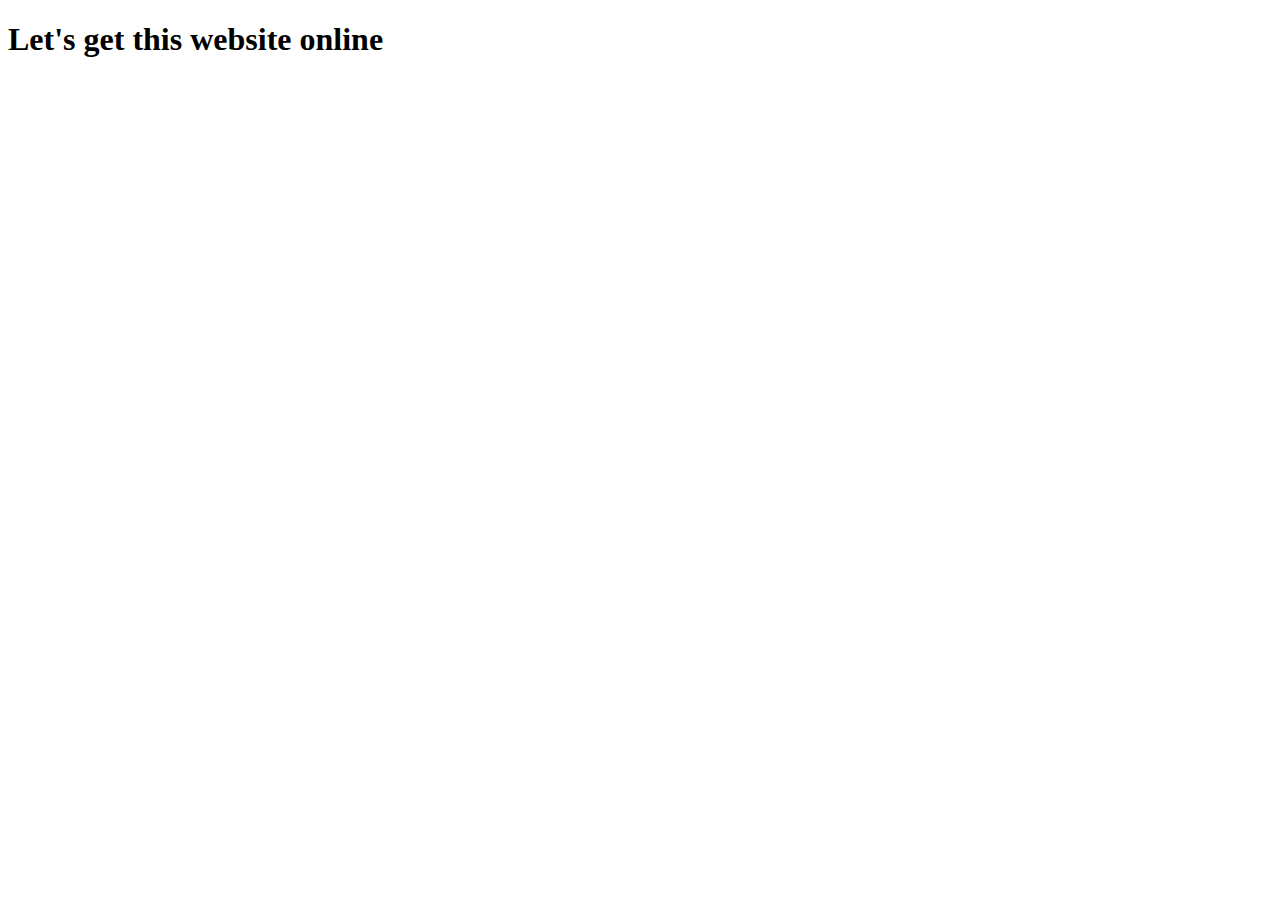
==== site/index.html @ 0ffa520a "Update html" ====
<!DOCTYPE html>
<html lang="en" dir="ltr">
  <head>
    <meta charset="utf-8">
    <title> A Starting Point </title>
  </head>
  <body>
    <h1> Let's get this website online </h1>
  </body>
</html>
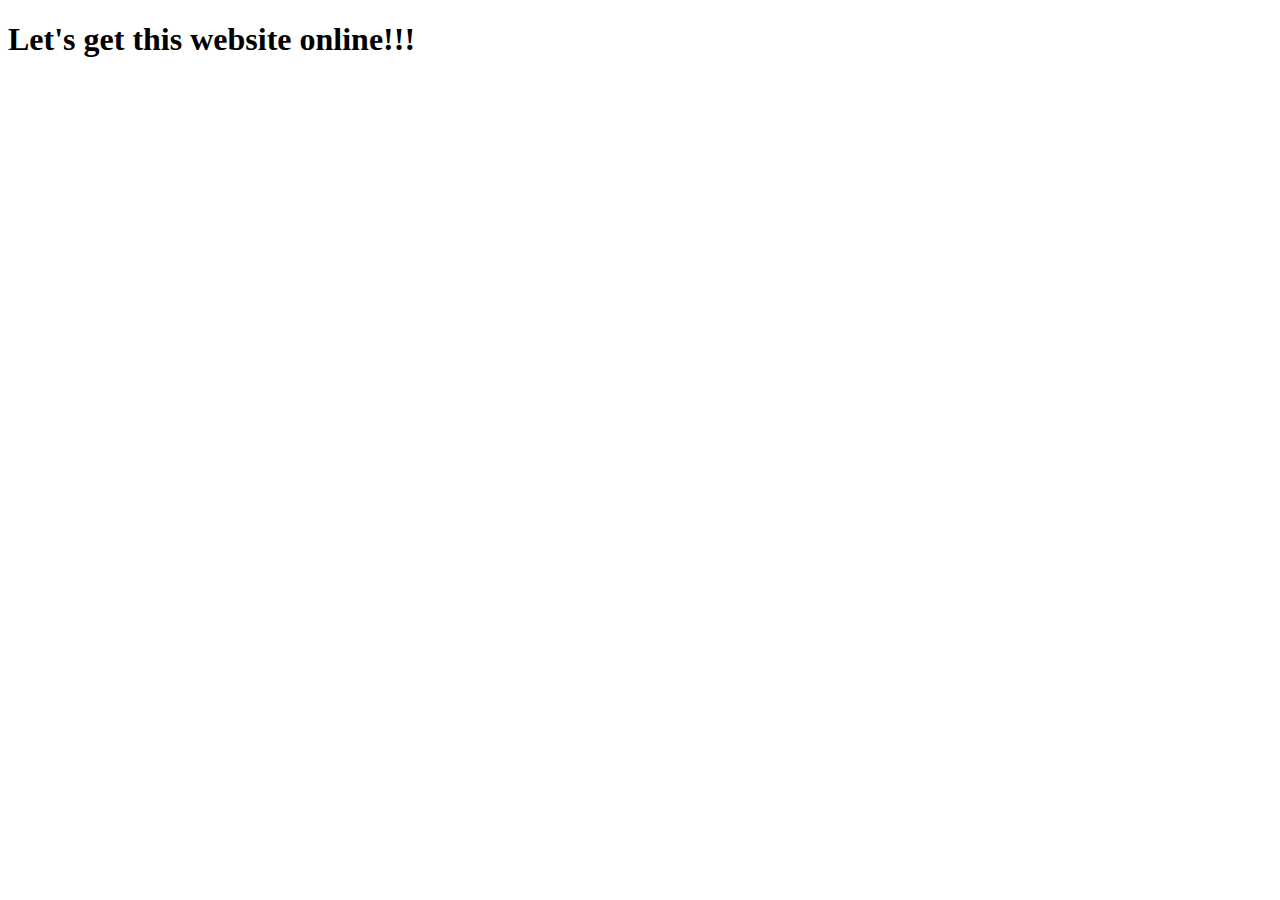
==== commit b89c2987: "learning more" ====
--- a/site/index.html
+++ b/site/index.html
@@ -5,6 +5,6 @@
     <title> A Starting Point </title>
   </head>
   <body>
-    <h1> Let's get this website online </h1>
+    <h1> Let's get this website online!!! </h1>
   </body>
-</html> 
+</html>
